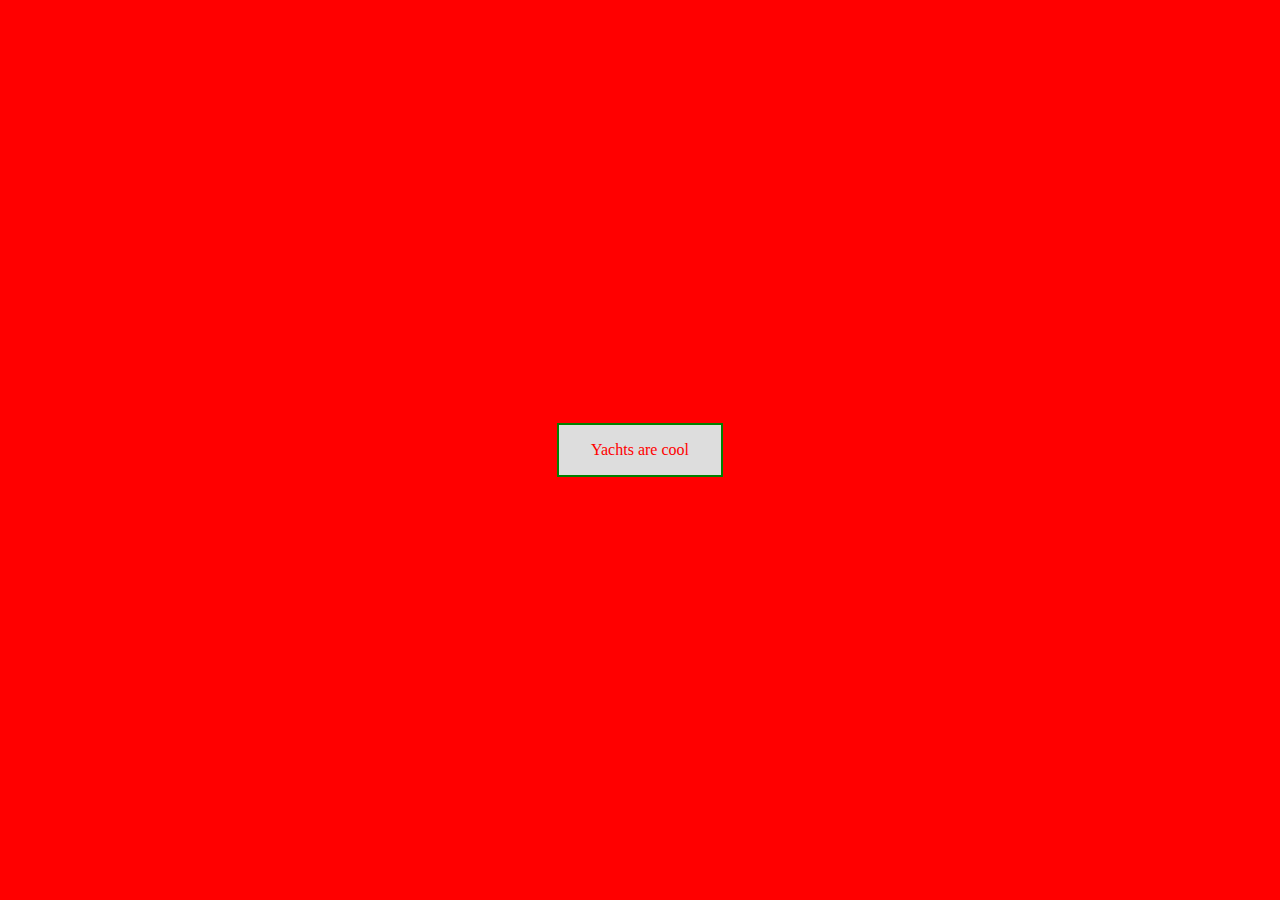
==== index.html @ f7928388 "Create HTML, JS and CSS files with initial code" ====
<!DOCTYPE html>
<html lang="en">
<head>
	<meta charset="UTF-8">
	<title>Yachts!</title>
	<link rel="stylesheet" type="text/css" href="./css/style.css">
</head>
<body>
	<div id="root"></div>


	<script src="./app/app.js"></script>
</body>
</html>
---- css/style.css ----
body {
  background-color: blue;
  margin: 0;
}

#root {
  display: flex;
  justify-content: center;
  align-items: center;
  background-color: red;
  height: 100vh
}

.para {
  color: red;
}

.para2 {
  color: green;
}

.flexContainer {
  display: flex;
  padding: 0 2em;
  justify-content: center;
  border: solid 2px green;
  background-color: #ddd;
  max-width: 300px;
}
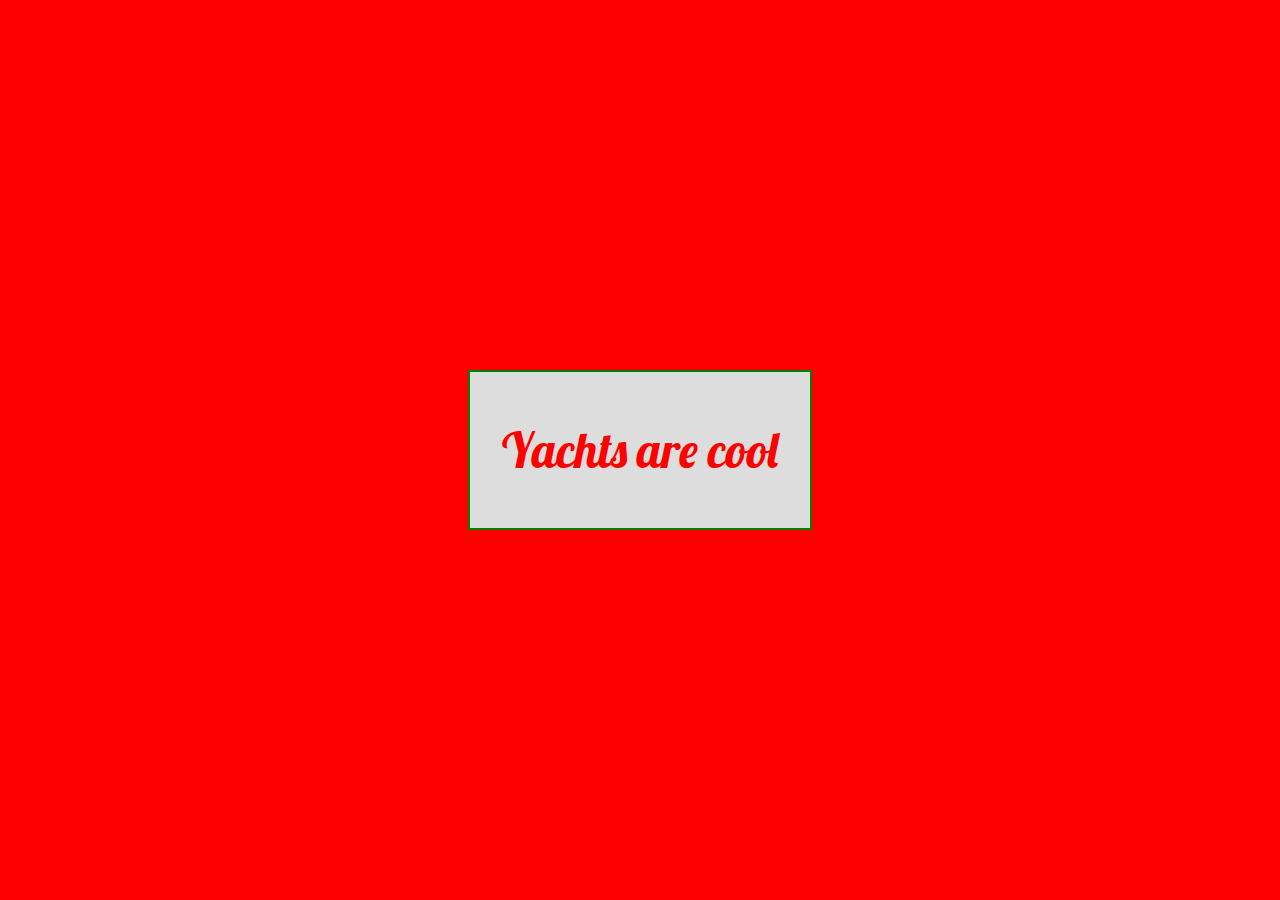
==== commit d564cd4e: "Stylize fonts" ====
--- a/index.html
+++ b/index.html
@@ -1,14 +1,17 @@
 <!DOCTYPE html>
 <html lang="en">
+
 <head>
 	<meta charset="UTF-8">
 	<title>Yachts!</title>
 	<link rel="stylesheet" type="text/css" href="./css/style.css">
+	<link href="https://fonts.googleapis.com/css?family=Lobster|Roboto" rel="stylesheet">
 </head>
+
 <body>
 	<div id="root"></div>
 
-
 	<script src="./app/app.js"></script>
 </body>
+
 </html>--- a/css/style.css
+++ b/css/style.css
@@ -13,10 +13,14 @@
 
 .para {
   color: red;
+  font-family: Lobster;
+  font-size: 3em;
 }
 
 .para2 {
   color: green;
+  font-family: Roboto;
+  font-size: 6em;
 }
 
 .flexContainer {
@@ -25,5 +29,5 @@
   justify-content: center;
   border: solid 2px green;
   background-color: #ddd;
-  max-width: 300px;
+  max-width: 400px;
 }